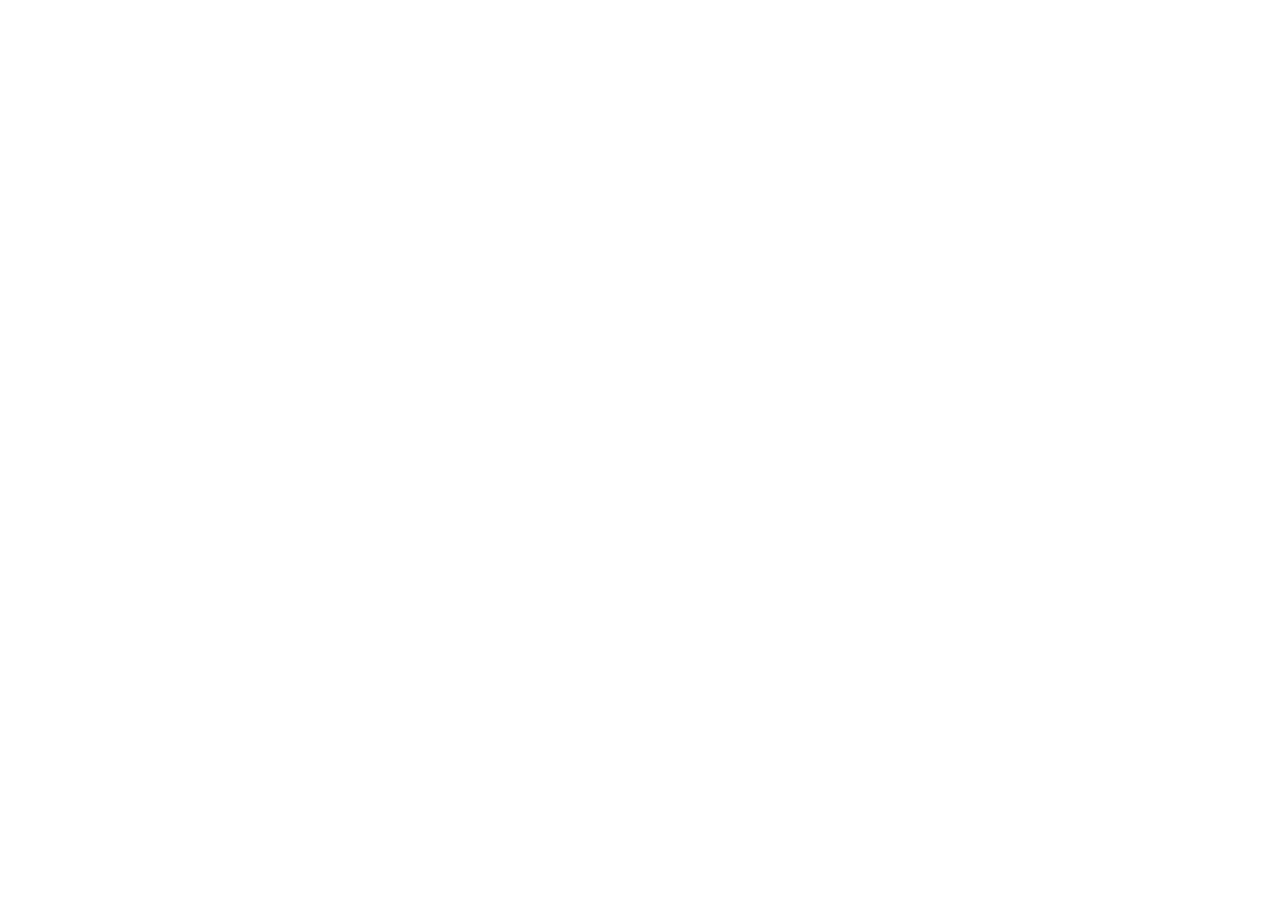
==== index.html @ f0890c92 "Change <title> Changed the site title" ====
<!DOCTYPE html>
<html>
<head>
    <meta charset="utf-8">
    <title>Come On Get Happy</title>

    <meta name="viewport" content="width=device-width, initial-scale=1, user-scalable=no">    
    <meta name="apple-mobile-web-app-capable" content="yes">
    <meta name="apple-mobile-web-app-status-bar-style" content="black">
    <meta name="apple-mobile-web-app-title" content="todo">
    <meta name="mobile-web-app-capable" content="yes">
    
    <link rel="apple-touch-icon-precomposed" sizes="152x152" href="assets/images/icons/apple-touch-icon-152x152-precomposed.png">
    <link rel="apple-touch-icon-precomposed" sizes="120x120" href="assets/images/icons/apple-touch-icon-120x120-precomposed.png">
    <link rel="apple-touch-icon-precomposed" sizes="76x76" href="assets/images/icons/apple-touch-icon-76x76-precomposed.png">
    <link rel="apple-touch-icon-precomposed" href="assets/images/icons/apple-touch-icon-57x57-precomposed.png">
    <link rel="shortcut icon" href="assets/images/icons/apple-touch-icon.png">
    <link rel="shortcut icon" sizes="1024x1024" href="assets/images/icons/icon-1024x1024.png">
    <link rel="shortcut icon" sizes="128x128" href="assets/images/icons/icon-128x128.png">

    <link rel="stylesheet" href="assets/style/style.css">

    <script src="node_modules/montage/montage.js"></script>
    <script type="text/montage-serialization">
    {
        "owner": {
            "prototype": "montage/ui/loader.reel"
        }
    }
    </script>
</head>
<body>
    <span class="loading"></span>
</body>
</html>
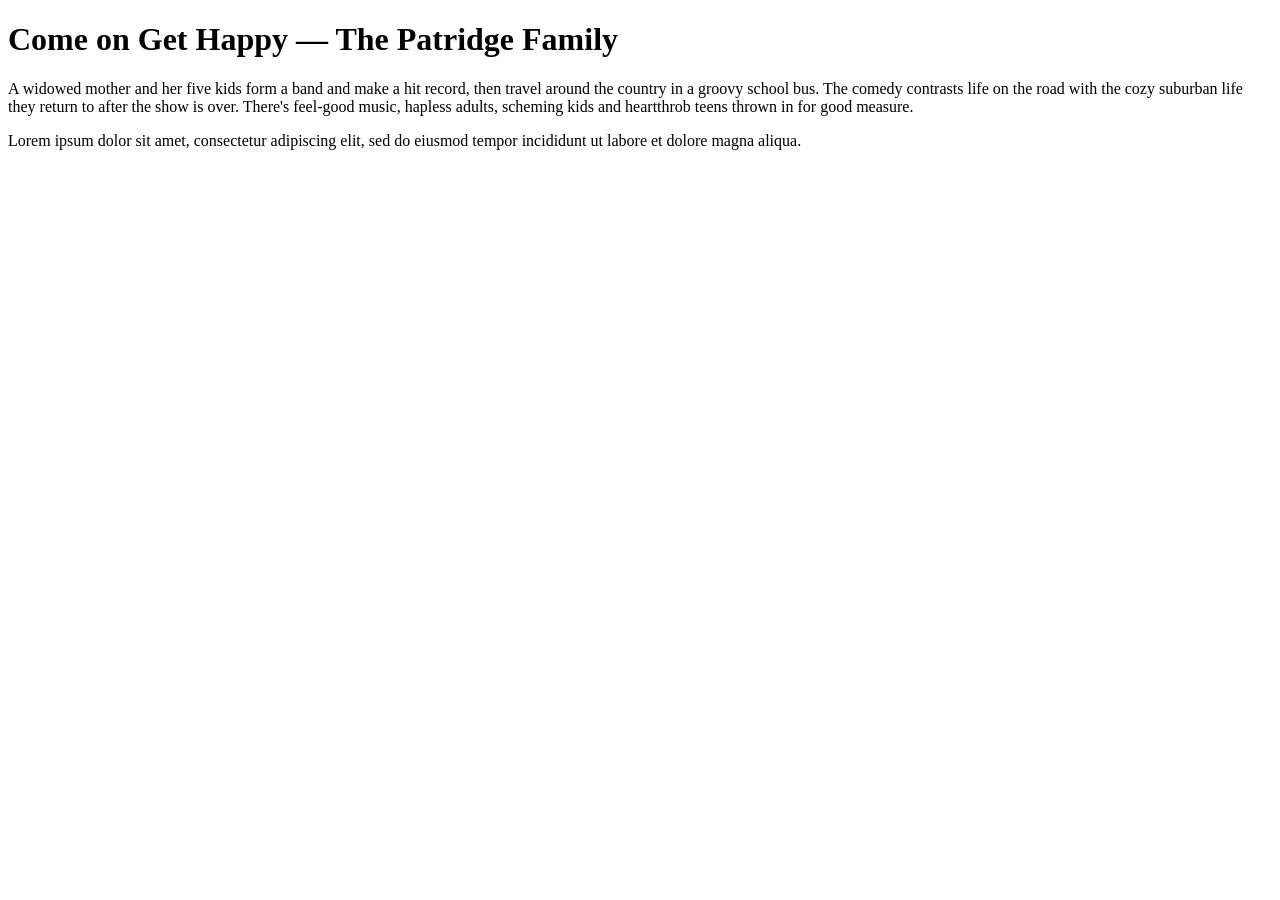
==== commit 5456c340: "Add header and main content to index.html Added a header with title and description to the page." ====
--- a/index.html
+++ b/index.html
@@ -31,5 +31,12 @@
 </head>
 <body>
     <span class="loading"></span>
+    <header>
+<h1>Come on Get Happy — The Patridge Family</h1>
+<p>A widowed mother and her five kids form a band and make a hit record, then travel around the country in a groovy school bus. The comedy contrasts life on the road with the cozy suburban life they return to after the show is over. There's feel-good music, hapless adults, scheming kids and heartthrob teens thrown in for good measure.</p>
+</header>
+<main>
+<p>Lorem ipsum dolor sit amet, consectetur adipiscing elit, sed do eiusmod tempor incididunt ut labore et dolore magna aliqua.</p>
+</main>
 </body>
 </html>
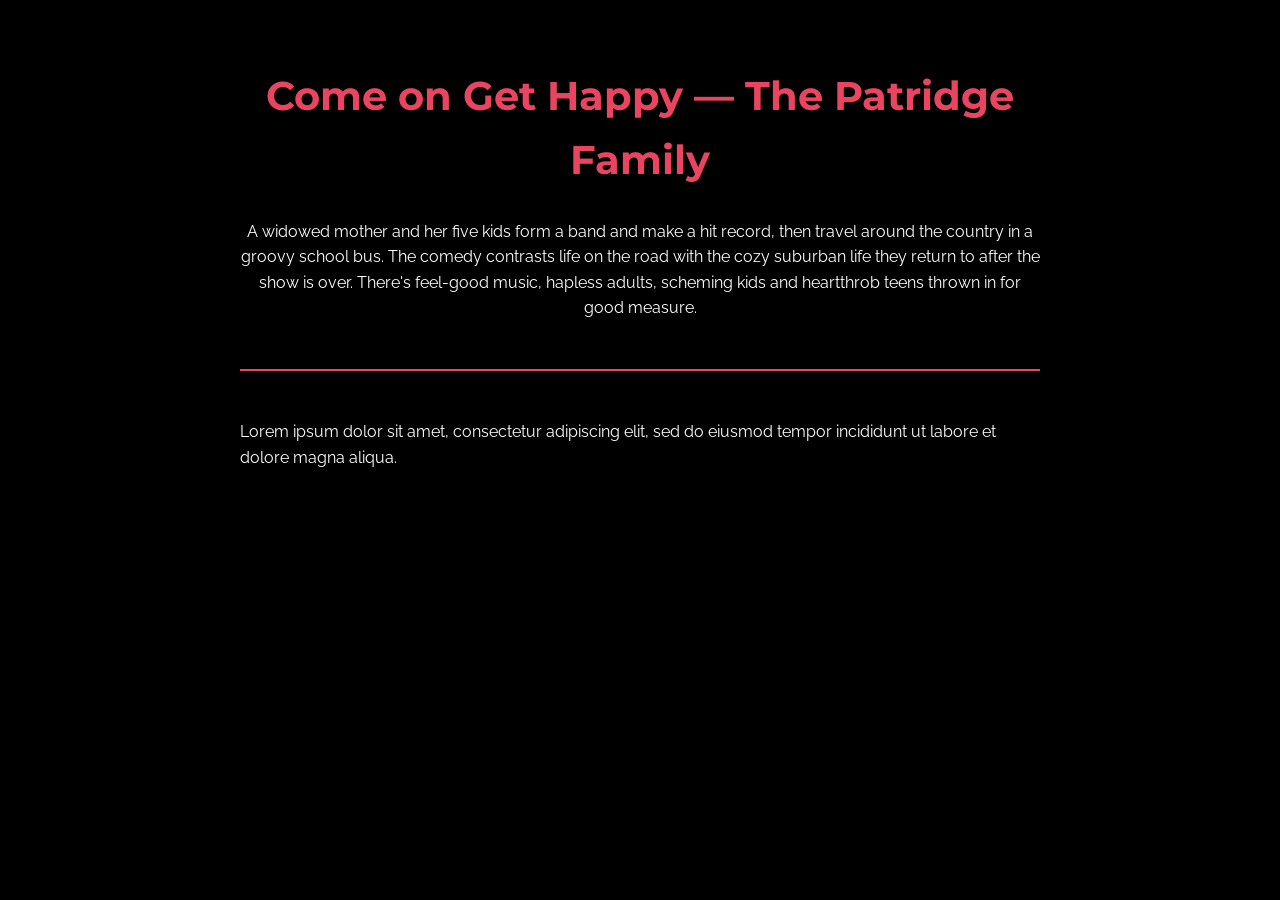
==== commit 59f97ae9: "Fix stylesheet link to root style.css" ====
--- a/index.html
+++ b/index.html
@@ -18,7 +18,7 @@
     <link rel="shortcut icon" sizes="1024x1024" href="assets/images/icons/icon-1024x1024.png">
     <link rel="shortcut icon" sizes="128x128" href="assets/images/icons/icon-128x128.png">
 
-    <link rel="stylesheet" href="assets/style/style.css">
+    <link rel="stylesheet" href="style.css">
 
     <script src="node_modules/montage/montage.js"></script>
     <script type="text/montage-serialization">
--- a/style.css
+++ b/style.css
@@ -0,0 +1,57 @@
+@import url('https://fonts.googleapis.com/css2?family=Montserrat:wght@400;700&display=swap');
+@import url('https://fonts.googleapis.com/css2?family=Lato:wght@300;400;700&display=swap');
+@import url('https://fonts.googleapis.com/css2?family=Raleway:wght@200;400&display=swap');
+
+body {
+    font-family: 'Raleway', sans-serif;
+    max-width: 800px;
+    margin: 0 auto;
+    padding: 5px 10px;
+    background-color: black;
+    color: white;
+    line-height: 1.6;
+}
+
+header {
+    text-align: center;
+    padding: 2rem 0;
+    border-bottom: 2px solid #e94560;
+}
+
+h1 {
+    font-family: 'Montserrat', sans-serif;
+    font-weight: 700;
+    color: #e94560;
+    font-size: 2.5rem;
+}
+
+h2 {
+    font-family: 'Lato', sans-serif;
+}
+
+p {
+    font-family: 'Raleway', sans-serif;
+}
+
+main {
+    padding: 2rem 0;
+}
+
+footer {
+    text-align: center;
+    padding: 2rem 0;
+    color: #888;
+    font-size: 0.9rem;
+}
+
+@media (max-width: 600px) {
+    body {
+        padding: 1rem;
+    }
+    h1 {
+        font-size: 1.8rem;
+    }
+    header {
+        padding: 1rem 0;
+    }
+}
